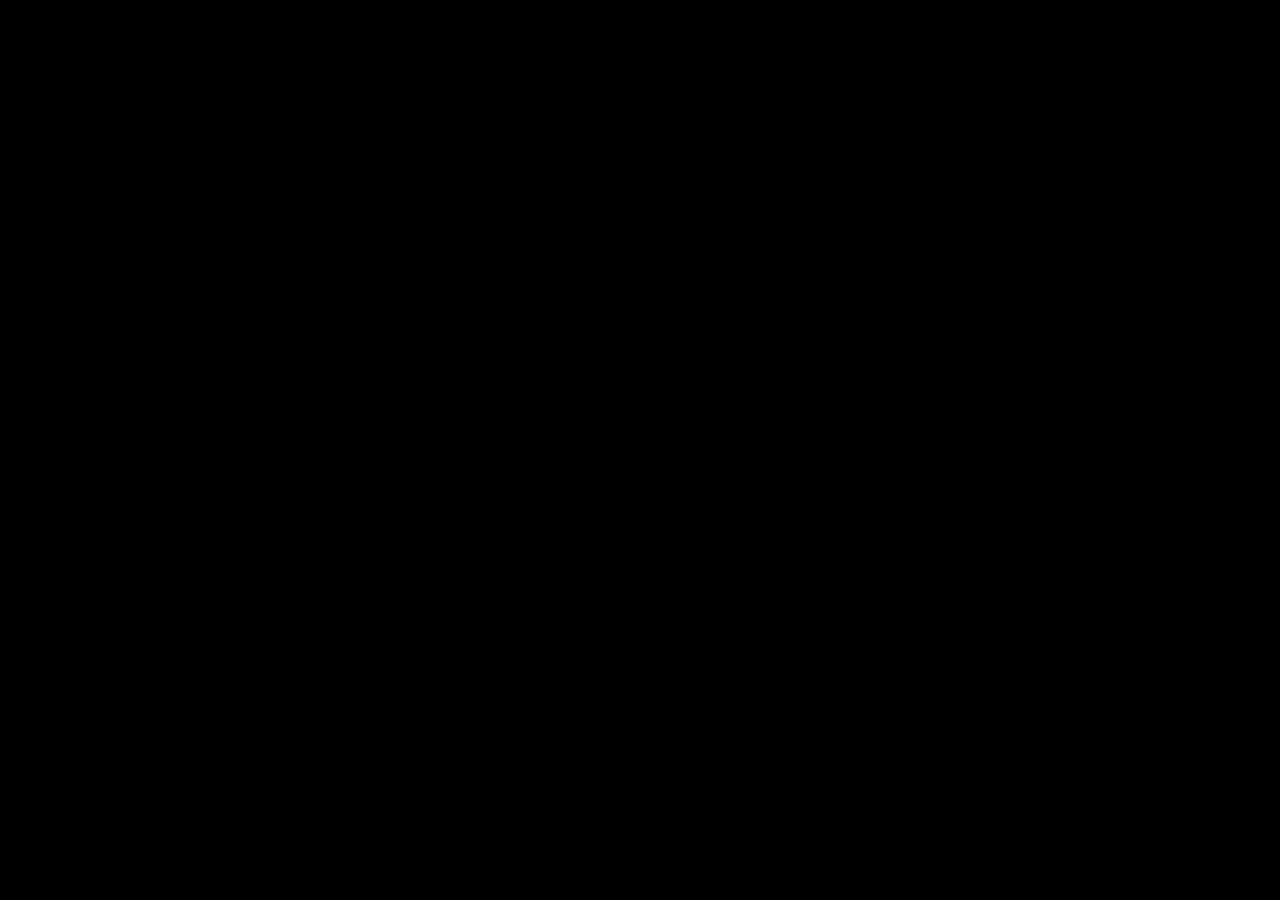
==== docs/index.html @ 8f5181c9 "." ====
<html>
    <head>
        <link rel="icon" href="[data-uri]">
        <title>Efgeen</title>
        <link rel="stylesheet" href="./index.css">
    </head>
    <body>
        <script type="module" src="./index.js"></script>
    </body>
</html>
---- docs/index.css ----
body {
    margin: 0;
    background-color: black;
}
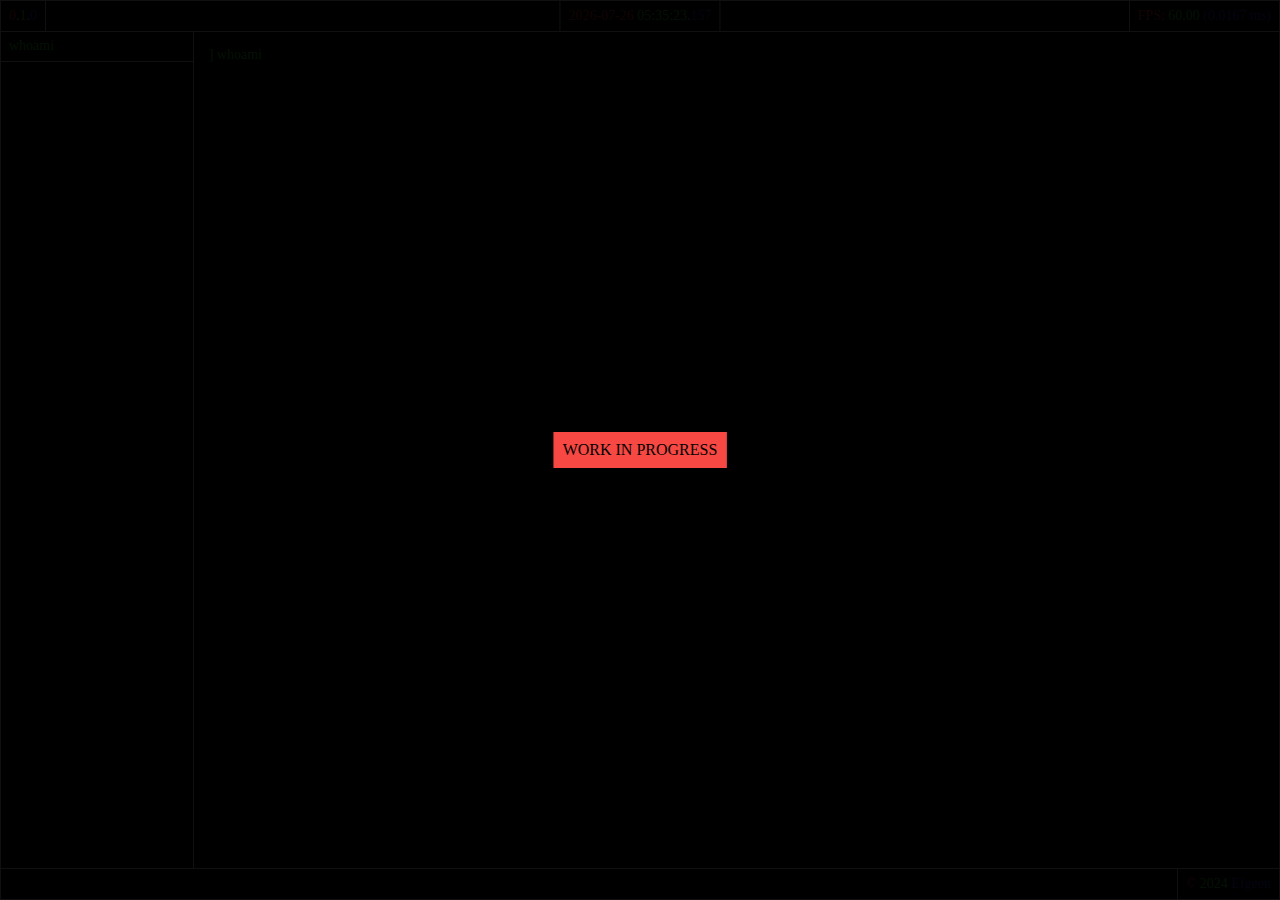
==== commit 34310f4b: "." ====
--- a/docs/index.html
+++ b/docs/index.html
@@ -3,8 +3,12 @@
         <link rel="icon" href="[data-uri]">
         <title>Efgeen</title>
         <link rel="stylesheet" href="./index.css">
+        <link rel="stylesheet" href="./eflib/efos/efos.css">
     </head>
     <body>
         <script type="module" src="./index.js"></script>
+        <div id="main"></div>
+        <div style="position: absolute; width: 100%; height: 100%; background-color: #000000EF;"></div>
+        <div style="position: absolute; border: 1px solid var(--efred); padding: 8px; color: black; background-color: var(--efred); left: 50%; top: 50%; transform: translate(-50%, -50%);">WORK IN PROGRESS</div>
     </body>
 </html>
--- a/docs/eflib/efos/efos.css
+++ b/docs/eflib/efos/efos.css
@@ -0,0 +1,129 @@
+:root {
+    --efred: #F74843;
+    --efyellow: #F2F743;
+    --efgreen: #43F748;
+    --efcyan: #43F2F7;
+    --efblue: #4843F7;
+    --efmagenta: #F743F2;
+}
+
+#efos {
+    position: absolute;
+    width: calc(100% - 2px);
+    height: calc(100% - 2px);
+    border: 1px solid white;
+}
+
+#efdesktop {
+    position: absolute;
+    width: 100%;
+    height: 100%;
+    background-size: cover;
+    background-position: center;
+}
+
+#efdesktop > * {
+    height: calc(100% - 60px);
+    top: 30px;
+}
+
+#efnavigator {
+    position: absolute;
+    width: 15%;
+    border-right: 1px solid white;
+    line-height: 30px;
+}
+
+#efnavigator > span {
+    font-family: Consolas;
+    font-size: 14px;
+    position: absolute;
+    width: calc(100% - 16px);
+    color: white;
+    padding: 0px 8px 0px 8px;
+    border-bottom: 1px solid white;
+}
+
+#efnavigator > span:hover {
+    cursor: pointer;
+}
+
+#efconsole {
+    position: absolute;
+    width: 85%;
+    left: 15%;
+}
+
+#efconsole > span {
+    font-family: Consolas;
+    font-size: 14px;
+    position: absolute;
+    width: calc(100% - 32px);
+    height: calc(100% - 32px);
+    color: white;
+    padding: 16px 16px 16px 16px;
+}
+
+#efheader {
+    position: absolute;
+    width: 100%;
+    height: 30px;
+    line-height: 30px;
+    background-color: #000000BF;
+    border-bottom: 1px solid white;
+}
+
+#efversion {
+    font-family: Consolas;
+    font-size: 14px;
+    position: absolute;
+    display: inline-block;
+    color: white;
+    padding: 0px 8px 0px 8px;
+    border-right: 1px solid white;
+}
+
+#efdatetime {
+    font-family: Consolas;
+    font-size: 14px;
+    position: absolute;
+    left: 50%;
+    transform: translate(-50%);
+    display: inline-block;
+    color: white;
+    padding: 0px 8px 0px 8px;
+    border-left: 1px solid white;
+    border-right: 1px solid white;
+}
+
+#eftiming {
+    font-family: Consolas;
+    font-size: 14px;
+    position: absolute;
+    right: 0px;
+    display: inline-block;
+    color: white;
+    padding: 0px 8px 0px 8px;
+    border-left: 1px solid white;
+}
+
+#effooter {
+    position: absolute;
+    width: 100%;
+    height: 30px;
+    line-height: 30px;
+    background-color: #000000BF;
+    border-top: 1px solid white;
+    bottom: 0;
+}
+
+#efcopyright {
+    font-family: Consolas;
+    font-size: 14px;
+    position: absolute;
+    right: 0px;
+    display: inline-block;
+    color: white;
+    padding: 0px 8px 0px 8px;
+    border-left: 1px solid white;
+}
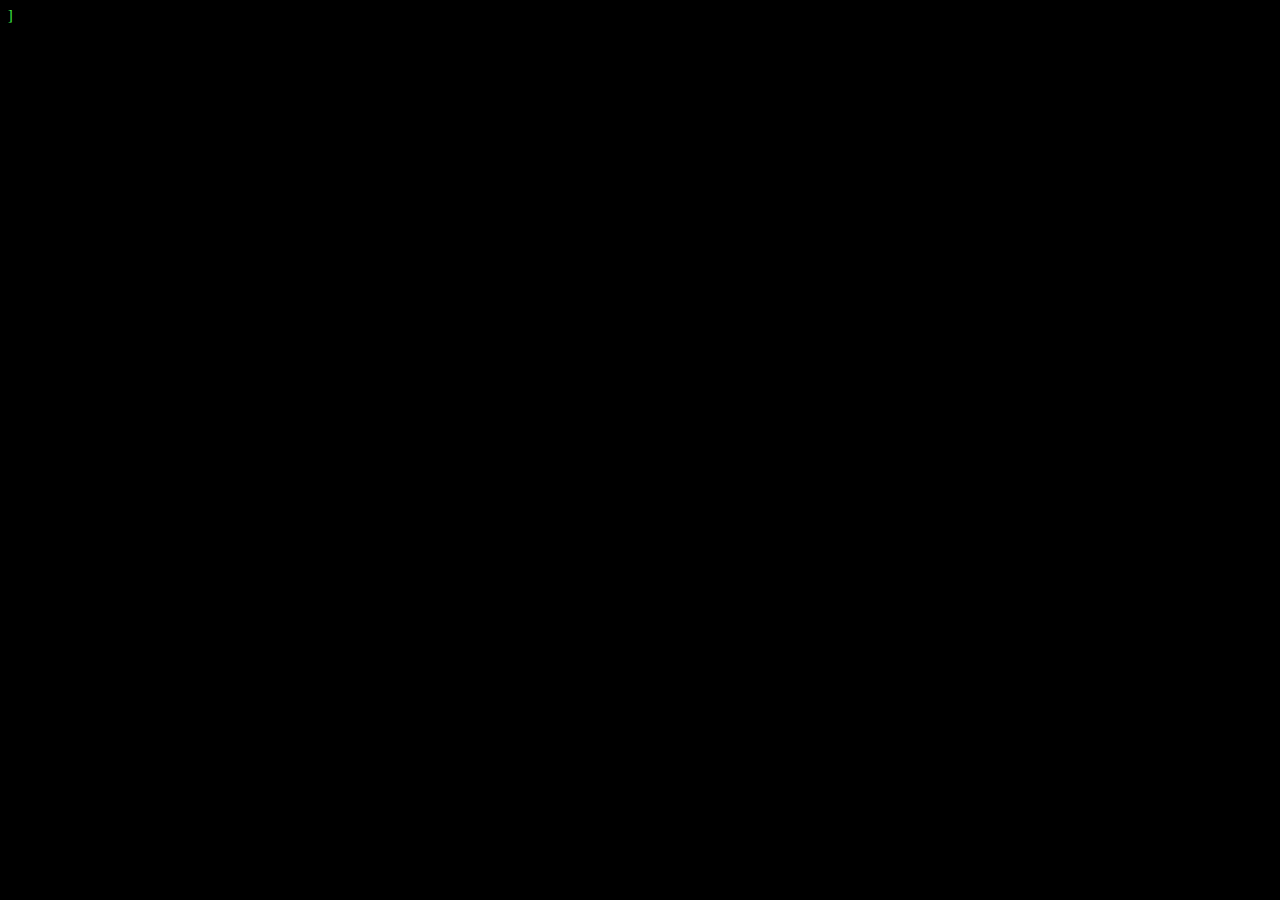
==== commit ea23e7d4: "." ====
--- a/docs/index.html
+++ b/docs/index.html
@@ -3,12 +3,13 @@
         <link rel="icon" href="[data-uri]">
         <title>Efgeen</title>
         <link rel="stylesheet" href="./index.css">
-        <link rel="stylesheet" href="./eflib/efos/efos.css">
+        <!-- <link rel="stylesheet" href="./eflib/efos/efos.css"> -->
     </head>
     <body>
-        <script type="module" src="./index.js"></script>
-        <div id="main"></div>
-        <div style="position: absolute; width: 100%; height: 100%; background-color: #000000EF;"></div>
-        <div style="position: absolute; border: 1px solid var(--efred); padding: 8px; color: black; background-color: var(--efred); left: 50%; top: 50%; transform: translate(-50%, -50%);">WORK IN PROGRESS</div>
+        <!-- <script type="module" src="./index.js"></script> -->
+        <!-- <div id="main"></div> -->
+        <!-- <div style="position: absolute; width: 100%; height: 100%; background-color: #000000EF;"></div> -->
+        <!-- <div style="position: absolute; border: 1px solid var(--efred); padding: 8px; color: black; background-color: var(--efred); left: 50%; top: 50%; transform: translate(-50%, -50%);">WORK IN PROGRESS</div> -->
+        <script src="./index.js"></script>
     </body>
 </html>
--- a/docs/index.css
+++ b/docs/index.css
@@ -1,4 +1,6 @@
 body {
-    margin: 0;
-    background-color: black;
+    background-color: #000;
+    color: #43F748;
+    font: 14px Consolas;
+    /* margin: 0; */
 }
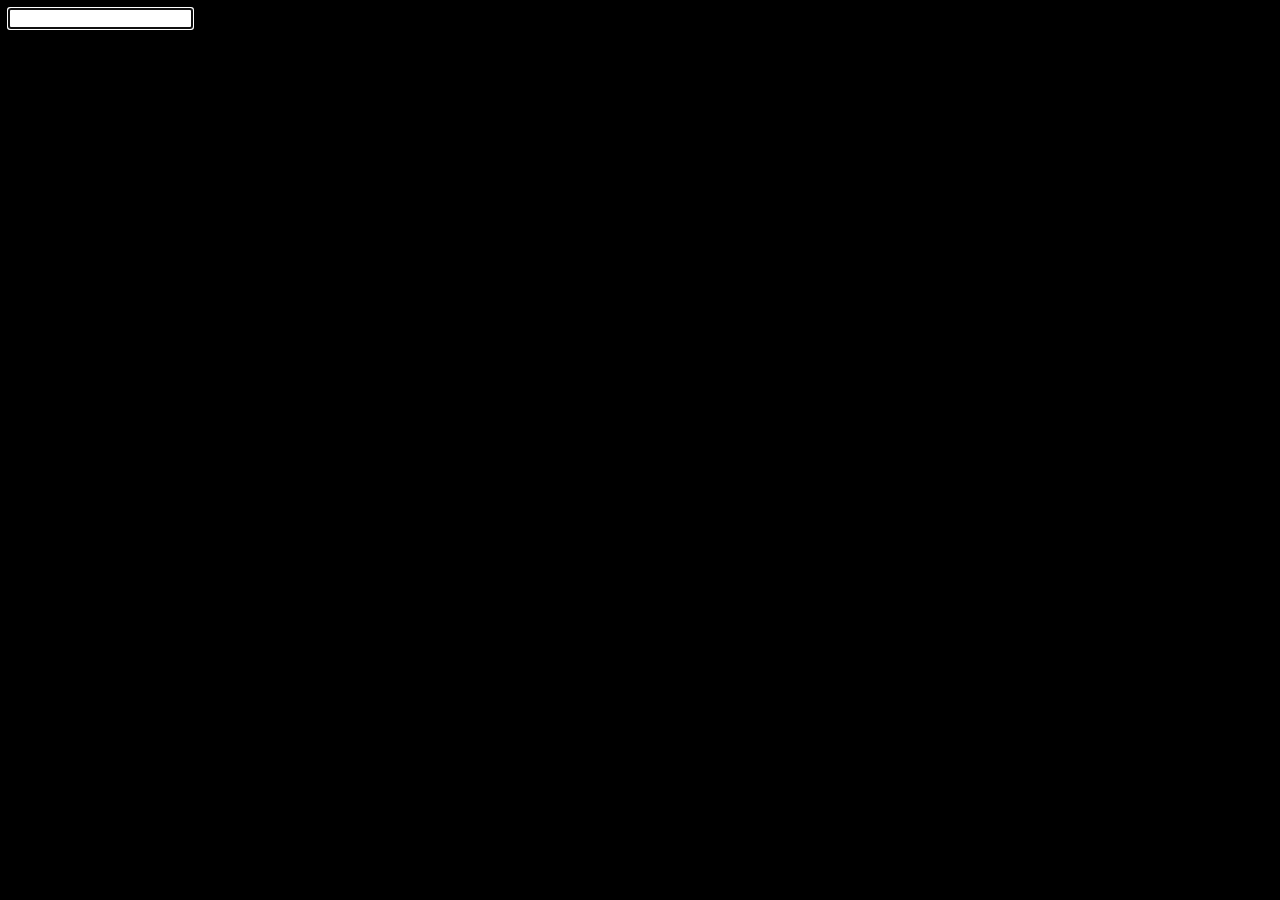
==== commit 3436a631: "." ====
--- a/docs/index.html
+++ b/docs/index.html
@@ -2,14 +2,12 @@
     <head>
         <link rel="icon" href="[data-uri]">
         <title>Efgeen</title>
-        <link rel="stylesheet" href="./index.css">
-        <!-- <link rel="stylesheet" href="./eflib/efos/efos.css"> -->
+        <style>body{background-color:#000;}</style>
     </head>
     <body>
-        <!-- <script type="module" src="./index.js"></script> -->
-        <!-- <div id="main"></div> -->
-        <!-- <div style="position: absolute; width: 100%; height: 100%; background-color: #000000EF;"></div> -->
-        <!-- <div style="position: absolute; border: 1px solid var(--efred); padding: 8px; color: black; background-color: var(--efred); left: 50%; top: 50%; transform: translate(-50%, -50%);">WORK IN PROGRESS</div> -->
-        <script src="./index.js"></script>
+        <script src="./app.js"></script>
+        <script src="./string.js"></script>
+        <script src="./stdio.js"></script>
+        <script src="./main.js"></script>
     </body>
 </html>
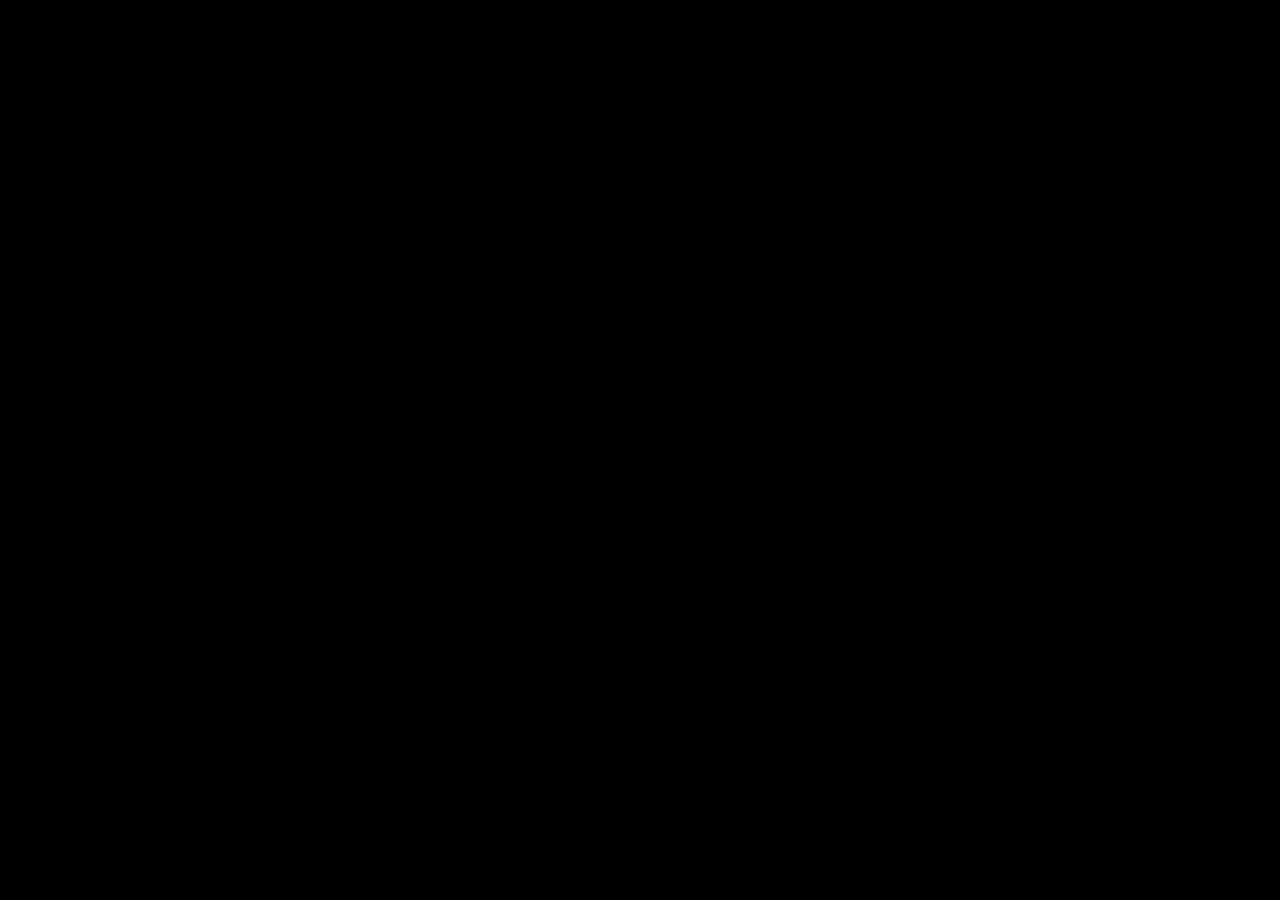
==== commit f94caf0b: "." ====
--- a/docs/index.html
+++ b/docs/index.html
@@ -2,12 +2,15 @@
     <head>
         <link rel="icon" href="[data-uri]">
         <title>Efgeen</title>
-        <style>body{background-color:#000;}</style>
+        <style>body{background-color:#000;margin:0;height:100%}</style>
     </head>
     <body>
-        <script src="./app.js"></script>
-        <script src="./string.js"></script>
-        <script src="./stdio.js"></script>
+        <script src="./libc/ctype.js"></script>
+        <script src="./libc/limits.js"></script>
+        <script src="./libc/math.js"></script>
+        <script src="./libc/stdio.js"></script>
+        <script src="./libc/string.js"></script>
+        <script src="./eflib/efapp.js"></script>
         <script src="./main.js"></script>
     </body>
 </html>
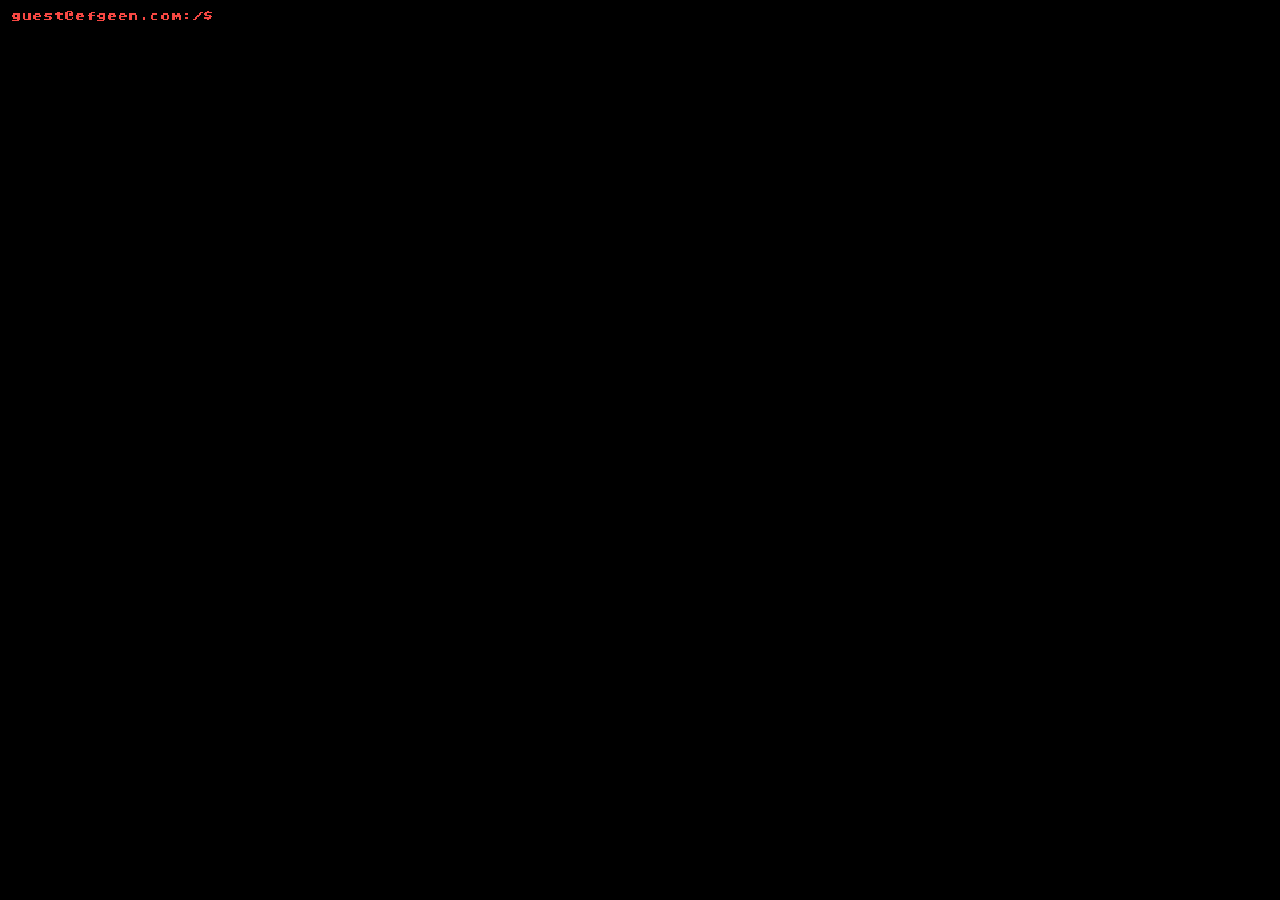
==== commit 7b4e605a: "." ====
--- a/docs/index.html
+++ b/docs/index.html
@@ -2,15 +2,32 @@
     <head>
         <link rel="icon" href="[data-uri]">
         <title>Efgeen</title>
-        <style>body{background-color:#000;margin:0;height:100%}</style>
+        <style>
+            body {
+                background-color: black;
+                margin: 0px;
+            }
+        </style>
     </head>
     <body>
-        <script src="./libc/ctype.js"></script>
-        <script src="./libc/limits.js"></script>
-        <script src="./libc/math.js"></script>
-        <script src="./libc/stdio.js"></script>
-        <script src="./libc/string.js"></script>
-        <script src="./eflib/efapp.js"></script>
-        <script src="./main.js"></script>
+        <canvas id="canvas"></canvas>
+        <script src="./index.js"></script>
+        <script>
+            const canvas = document.getElementById("canvas");
+            let width = window.innerWidth;
+            let height = window.innerHeight;
+            canvas.width = width;
+            canvas.height = height;
+            requestAnimationFrame(function frame() {
+                if (window.innerWidth !== width ||
+                        window.innerHeight !== height) {
+                    width = window.innerWidth;
+                    height = window.innerHeight;
+                    canvas.width = width;
+                    canvas.height = height;
+                }
+                requestAnimationFrame(frame);
+            });
+        </script>
     </body>
 </html>
